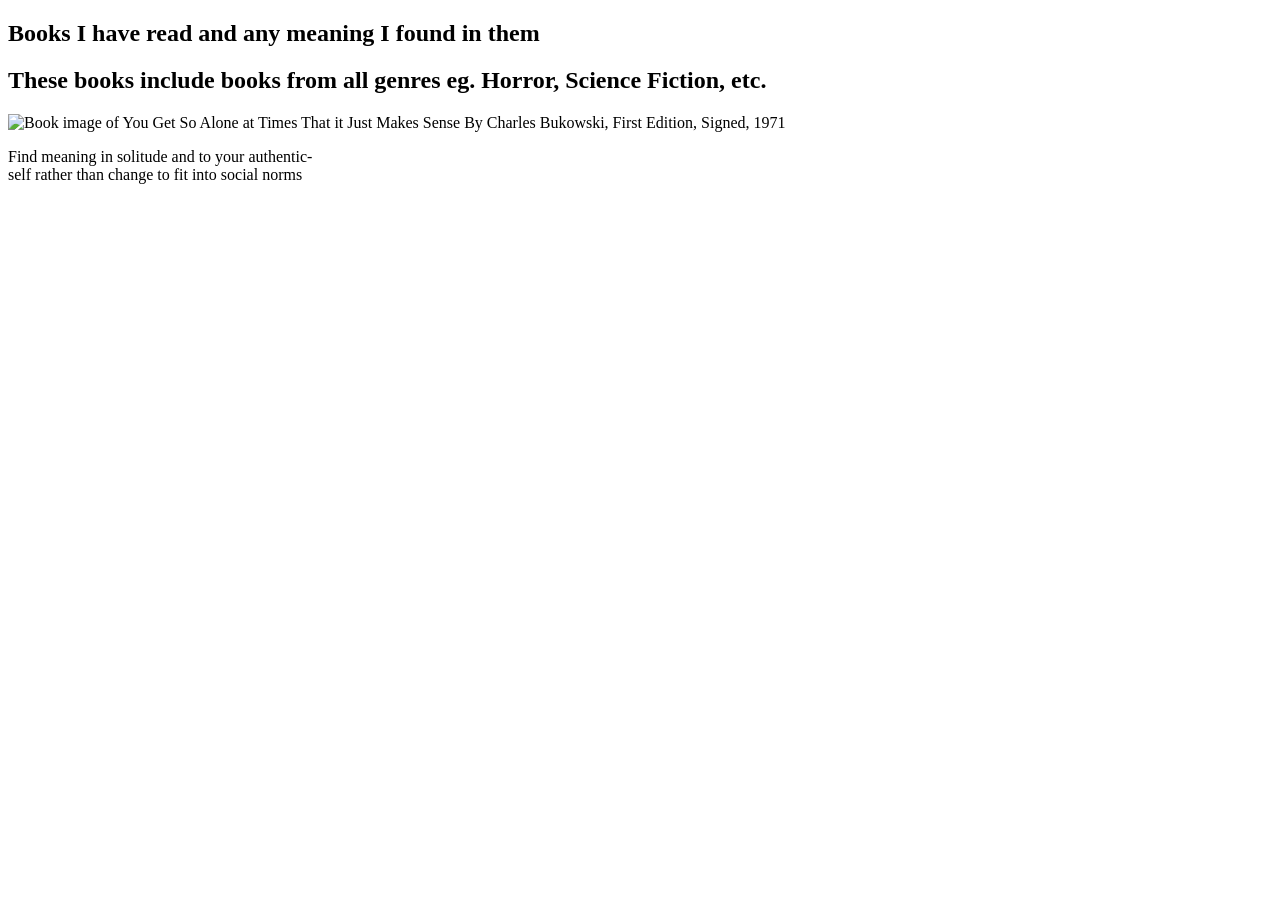
==== books.html @ cd748269 "Update books.html" ====
<!DOCTYPE html>
<html lang="en">
<head>
    <meta charset="UTF-8">
    <meta name="viewport" content="width=device-width, initial-scale=1.0">
    <title>Books</title>
</head>
<body>
    <h2>Books I have read and any meaning I found in them</h2>
    <h2>These books include books from all genres eg. Horror, Science Fiction, etc.</h2>
    
    <img src="https://rarebookcellar.cdn.bibliopolis.com/pictures/197493.jpg?width=768&height=1000&fit=bounds&auto=webp&v=1742250921" 
    alt="Book image of You Get So Alone at Times That it Just Makes Sense By Charles Bukowski, First Edition, Signed, 1971" width = "200" height = "300">

    <p>Find meaning in solitude and to your authentic-<br> self rather than change to fit into social norms</p>
</body>
</html>
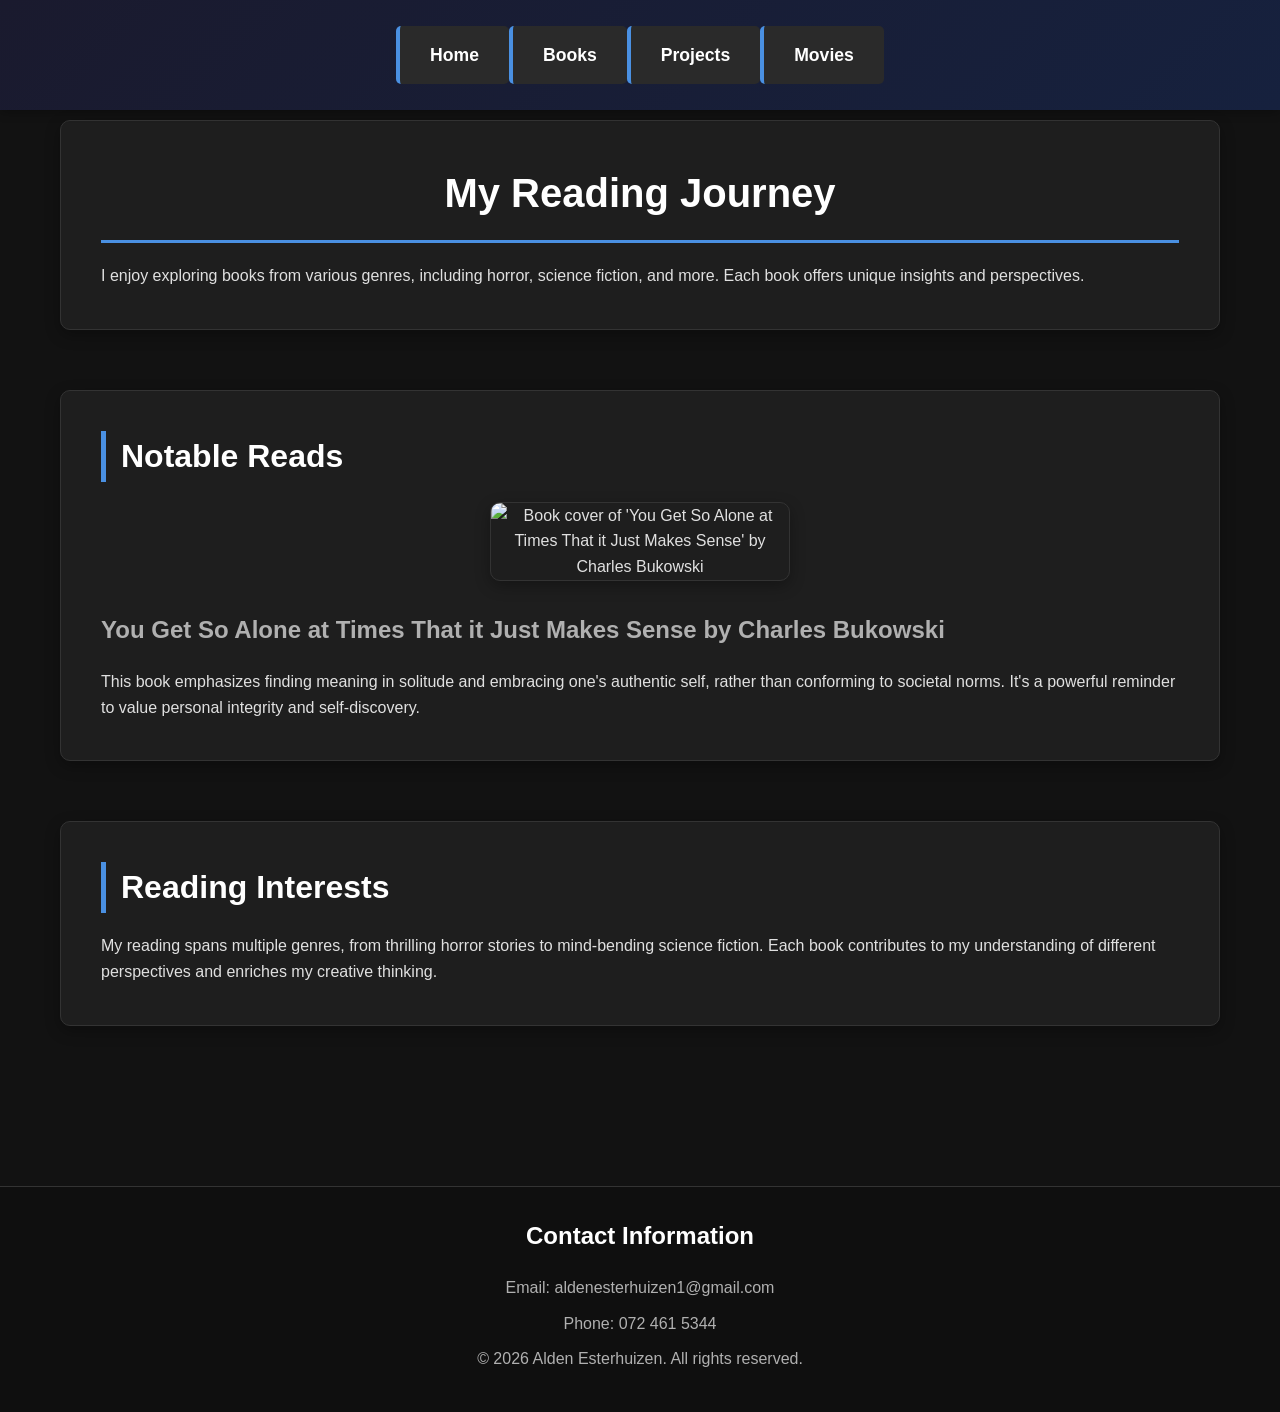
==== commit 4a8f34cc: "modified for a more professional look" ====
--- a/books.html
+++ b/books.html
@@ -3,15 +3,45 @@
 <head>
     <meta charset="UTF-8">
     <meta name="viewport" content="width=device-width, initial-scale=1.0">
-    <title>Books</title>
+    <title>Books - Alden Esterhuizen</title>
+    <link rel="stylesheet" href="style.css">
 </head>
 <body>
-    <h2>Books I have read and any meaning I found in them</h2>
-    <h2>These books include books from all genres eg. Horror, Science Fiction, etc.</h2>
-    
-    <img src="https://rarebookcellar.cdn.bibliopolis.com/pictures/197493.jpg?width=768&height=1000&fit=bounds&auto=webp&v=1742250921" 
-    alt="Book image of You Get So Alone at Times That it Just Makes Sense By Charles Bukowski, First Edition, Signed, 1971" width = "200" height = "300">
+    <nav>
+        <ul>
+            <li><a href="index.html">Home</a></li>
+            <li><a href="books.html">Books</a></li>
+            <li><a href="personal_projects.html">Projects</a></li>
+            <li><a href="movies.html">Movies</a></li>
+        </ul>
+    </nav>
+    <main>
+        <section>
+            <h1>My Reading Journey</h1>
+            <p>I enjoy exploring books from various genres, including horror, science fiction, and more. Each book offers unique insights and perspectives.</p>
+        </section>
 
-    <p>Find meaning in solitude and to your authentic-<br> self rather than change to fit into social norms</p>
+        <section>
+            <h2>Notable Reads</h2>
+            <div style="text-align: center; margin-bottom: 30px;">
+                <img src="https://rarebookcellar.cdn.bibliopolis.com/pictures/197493.jpg?width=768&height=1000&fit=bounds&auto=webp&v=1742250921" 
+                alt="Book cover of 'You Get So Alone at Times That it Just Makes Sense' by Charles Bukowski" style="max-width: 300px;">
+            </div>
+            <h3>You Get So Alone at Times That it Just Makes Sense by Charles Bukowski</h3>
+            <p>This book emphasizes finding meaning in solitude and embracing one's authentic self, rather than conforming to societal norms. It's a powerful reminder to value personal integrity and self-discovery.</p>
+        </section>
+
+        <section>
+            <h2>Reading Interests</h2>
+            <p>My reading spans multiple genres, from thrilling horror stories to mind-bending science fiction. Each book contributes to my understanding of different perspectives and enriches my creative thinking.</p>
+        </section>
+    </main>
+
+    <footer>
+        <h3>Contact Information</h3>
+        <p>Email: aldenesterhuizen1@gmail.com</p>
+        <p>Phone: 072 461 5344</p>
+        <p>&copy; 2026 Alden Esterhuizen. All rights reserved.</p>
+    </footer>
 </body>
 </html>
--- a/style.css
+++ b/style.css
@@ -0,0 +1,237 @@
+/* Reset and base styles */
+* {
+    margin: 0;
+    padding: 0;
+    box-sizing: border-box;
+}
+
+body {
+    font-family: 'Segoe UI', Tahoma, Geneva, Verdana, sans-serif;
+    line-height: 1.6;
+    color: #e0e0e0;
+    background-color: #121212;
+}
+
+/* Navigation */
+nav {
+    background: linear-gradient(135deg, #1a1a2e 0%, #16213e 100%);
+    color: white;
+    padding: 1rem 0;
+    position: fixed;
+    top: 0;
+    width: 100%;
+    z-index: 1000;
+    box-shadow: 0 2px 10px rgba(0,0,0,0.3);
+}
+
+nav ul {
+    list-style: none;
+    display: flex;
+    justify-content: center;
+    align-items: center;
+    max-width: 1200px;
+    margin: 0 auto;
+    padding: 0 20px;
+}
+
+nav li {
+    margin: 0 20px;
+}
+
+nav a {
+    color: #ffffff;
+    text-decoration: none;
+    font-weight: 600;
+    font-size: 1.1rem;
+    transition: all 0.3s ease;
+    padding: 10px 15px;
+    border-radius: 5px;
+}
+
+nav a:hover {
+    background-color: rgba(255,255,255,0.1);
+    transform: translateY(-2px);
+}
+
+/* Main content */
+main {
+    margin-top: 80px;
+    max-width: 1200px;
+    margin-left: auto;
+    margin-right: auto;
+    padding: 40px 20px;
+}
+
+/* Hero section */
+.hero {
+    text-align: center;
+    padding: 100px 20px;
+    background: linear-gradient(135deg, #0f0f23 0%, #1a1a2e 100%);
+    color: #ffffff;
+    margin: -80px -20px 40px -20px;
+    clip-path: polygon(0 0, 100% 0, 100% 85%, 0% 100%);
+    border-bottom: 1px solid #333;
+}
+
+.hero h1 {
+    font-size: 3rem;
+    margin-bottom: 20px;
+    text-shadow: 2px 2px 4px rgba(0,0,0,0.5);
+}
+
+.hero p {
+    font-size: 1.3rem;
+    max-width: 600px;
+    margin: 0 auto;
+    opacity: 0.9;
+}
+
+/* Sections */
+section {
+    margin-bottom: 60px;
+    background: #1e1e1e;
+    padding: 40px;
+    border-radius: 10px;
+    box-shadow: 0 5px 15px rgba(0,0,0,0.3);
+    border: 1px solid #333;
+}
+
+h1, h2, h3 {
+    color: #ffffff;
+    margin-bottom: 20px;
+}
+
+h1 {
+    font-size: 2.5rem;
+    border-bottom: 3px solid #4a90e2;
+    padding-bottom: 15px;
+    text-align: center;
+}
+
+h2 {
+    font-size: 2rem;
+    border-left: 5px solid #4a90e2;
+    padding-left: 15px;
+}
+
+h3 {
+    font-size: 1.5rem;
+    color: #b0b0b0;
+}
+
+ul {
+    list-style: none;
+    padding-left: 0;
+}
+
+ul li {
+    background: #2a2a2a;
+    margin: 10px 0;
+    padding: 15px;
+    border-radius: 5px;
+    border-left: 4px solid #4a90e2;
+    color: #e0e0e0;
+}
+
+/* Images */
+img {
+    max-width: 100%;
+    height: auto;
+    border-radius: 10px;
+    box-shadow: 0 5px 15px rgba(0,0,0,0.3);
+    transition: transform 0.3s ease;
+    border: 1px solid #333;
+}
+
+img:hover {
+    transform: scale(1.05);
+}
+
+/* Links */
+a {
+    color: #4a90e2;
+    text-decoration: none;
+    transition: color 0.3s ease;
+}
+
+a:hover {
+    color: #63a4ff;
+}
+
+/* External links */
+.external-link::before {
+    content: "🔗";
+    margin-right: 5px;
+}
+
+/* Buttons */
+.btn {
+    display: inline-block;
+    background: #4a90e2;
+    color: white;
+    padding: 12px 30px;
+    text-decoration: none;
+    border-radius: 5px;
+    transition: background 0.3s ease;
+    font-weight: 600;
+    border: none;
+}
+
+.btn:hover {
+    background: #357abd;
+}
+
+/* Footer */
+footer {
+    background: #0f0f0f;
+    color: #b0b0b0;
+    text-align: center;
+    padding: 30px 20px;
+    margin-top: 60px;
+    border-top: 1px solid #333;
+}
+
+footer h3 {
+    color: #ffffff;
+}
+
+footer p {
+    margin: 10px 0;
+}
+
+/* Responsive design */
+@media (max-width: 768px) {
+    nav ul {
+        flex-direction: column;
+    }
+    
+    nav li {
+        margin: 10px 0;
+    }
+    
+    .hero h1 {
+        font-size: 2rem;
+    }
+    
+    .hero p {
+        font-size: 1rem;
+    }
+    
+    main {
+        padding: 20px 10px;
+    }
+    
+    section {
+        padding: 20px;
+    }
+}
+
+/* Animations */
+@keyframes fadeIn {
+    from { opacity: 0; transform: translateY(20px); }
+    to { opacity: 1; transform: translateY(0); }
+}
+
+section {
+    animation: fadeIn 0.6s ease-out;
+}
